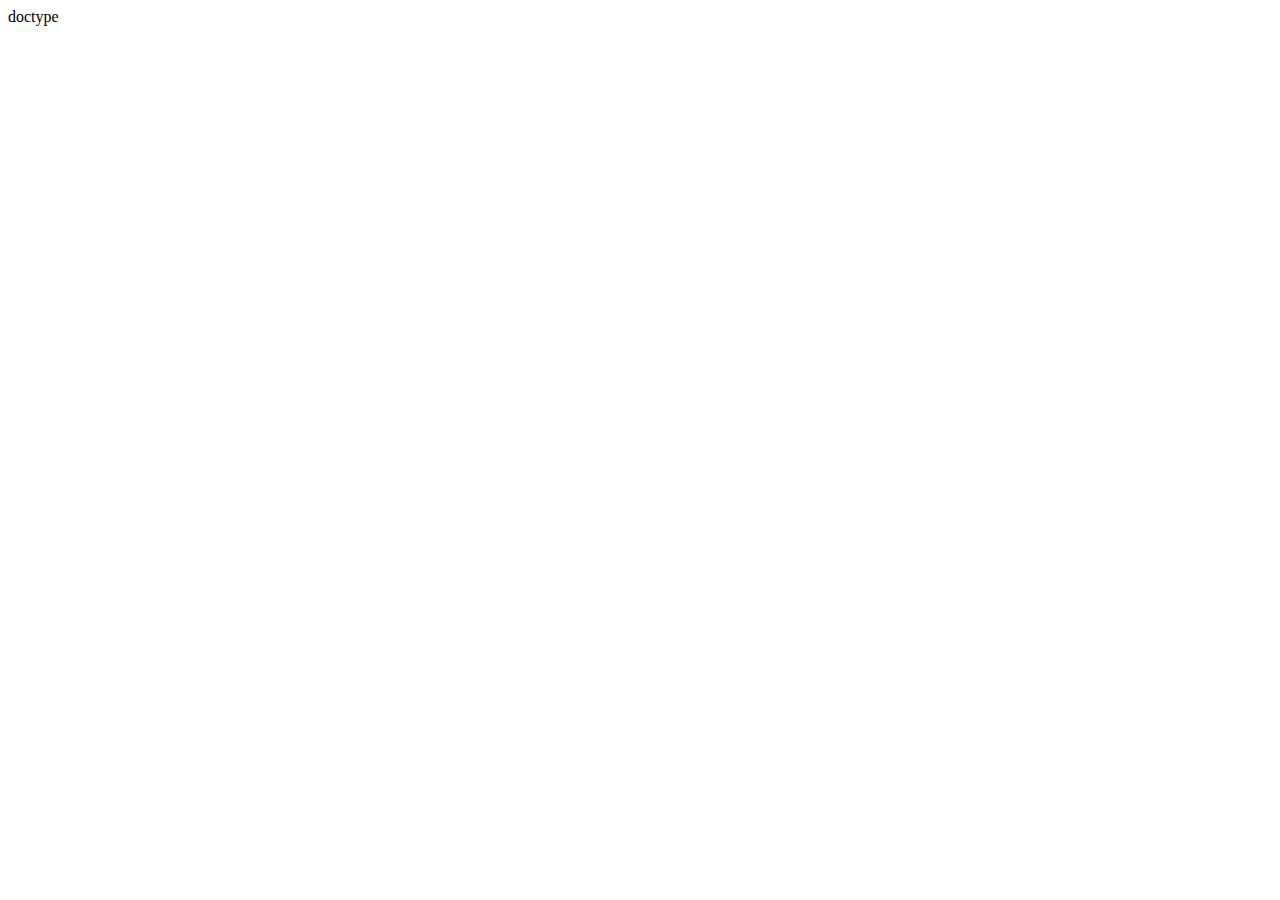
==== index.html @ a399d7d9 "Create index.html" ====
doctype <!DOCTYPE html>
<html lang="en">
<head>
    <meta charset="UTF-8">
    <meta name="viewport" content="width=device-width, initial-scale=1.0">
    <title>Document</title>
</head>
<body>
    
</body>
</html>
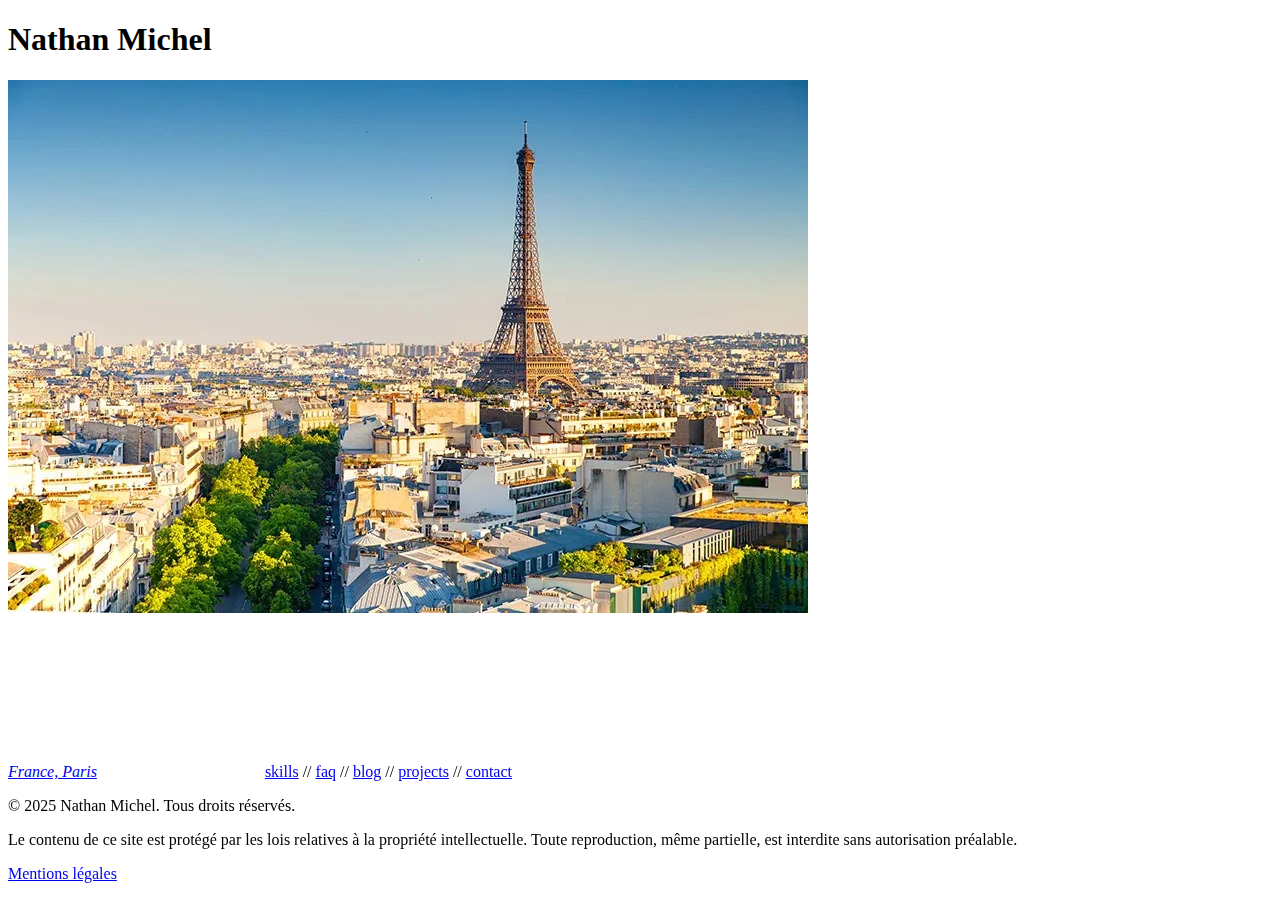
==== commit 829f3abb: "Update portfolio" ====
--- a/index.html
+++ b/index.html
@@ -1,11 +1,32 @@
-doctype <!DOCTYPE html>
-<html lang="en">
+<!DOCTYPE html>
+<html lang="fr">
 <head>
     <meta charset="UTF-8">
     <meta name="viewport" content="width=device-width, initial-scale=1.0">
-    <title>Document</title>
-</head>
+    <title>Portfolio Dev</title>
+    <link rel="icon" type="image/png" sizes="32x32" href="favicon/favicon-32x32.png">
+    </head>
+
 <body>
     
+        
+            
+        <h1>Nathan Michel</h1> 
+        <img src="asset/Paris.jpg" alt="Ville de Paris">
+        <div id="timezone">
+            
+            <em><a href="https://24timezones.com/Paris/time">France, Paris</a></em>
+                    <iframe src="https://free.timeanddate.com/clock/i8as4n9x/n195/szw160/szh160/hoc000/hbw0/hfc000/cf100/hnc000" width="160" height="160" style="border:none;"></iframe>
+            <a href="/skills.html">skills</a> // <a href="#">faq</a> // <a href="#">blog</a> // <a href="/projects.html">projects</a> // <a href="/about.html">contact</a>
+                   
+
+        </div>
+                
+        <footer>
+            <p>&copy; 2025 Nathan Michel. Tous droits réservés.</p>
+            <p>Le contenu de ce site est protégé par les lois relatives à la propriété intellectuelle. Toute reproduction, même partielle, est interdite sans autorisation préalable.</p>
+            <p><a href="#">Mentions légales</a></p>
+
+        </footer>
 </body>
 </html>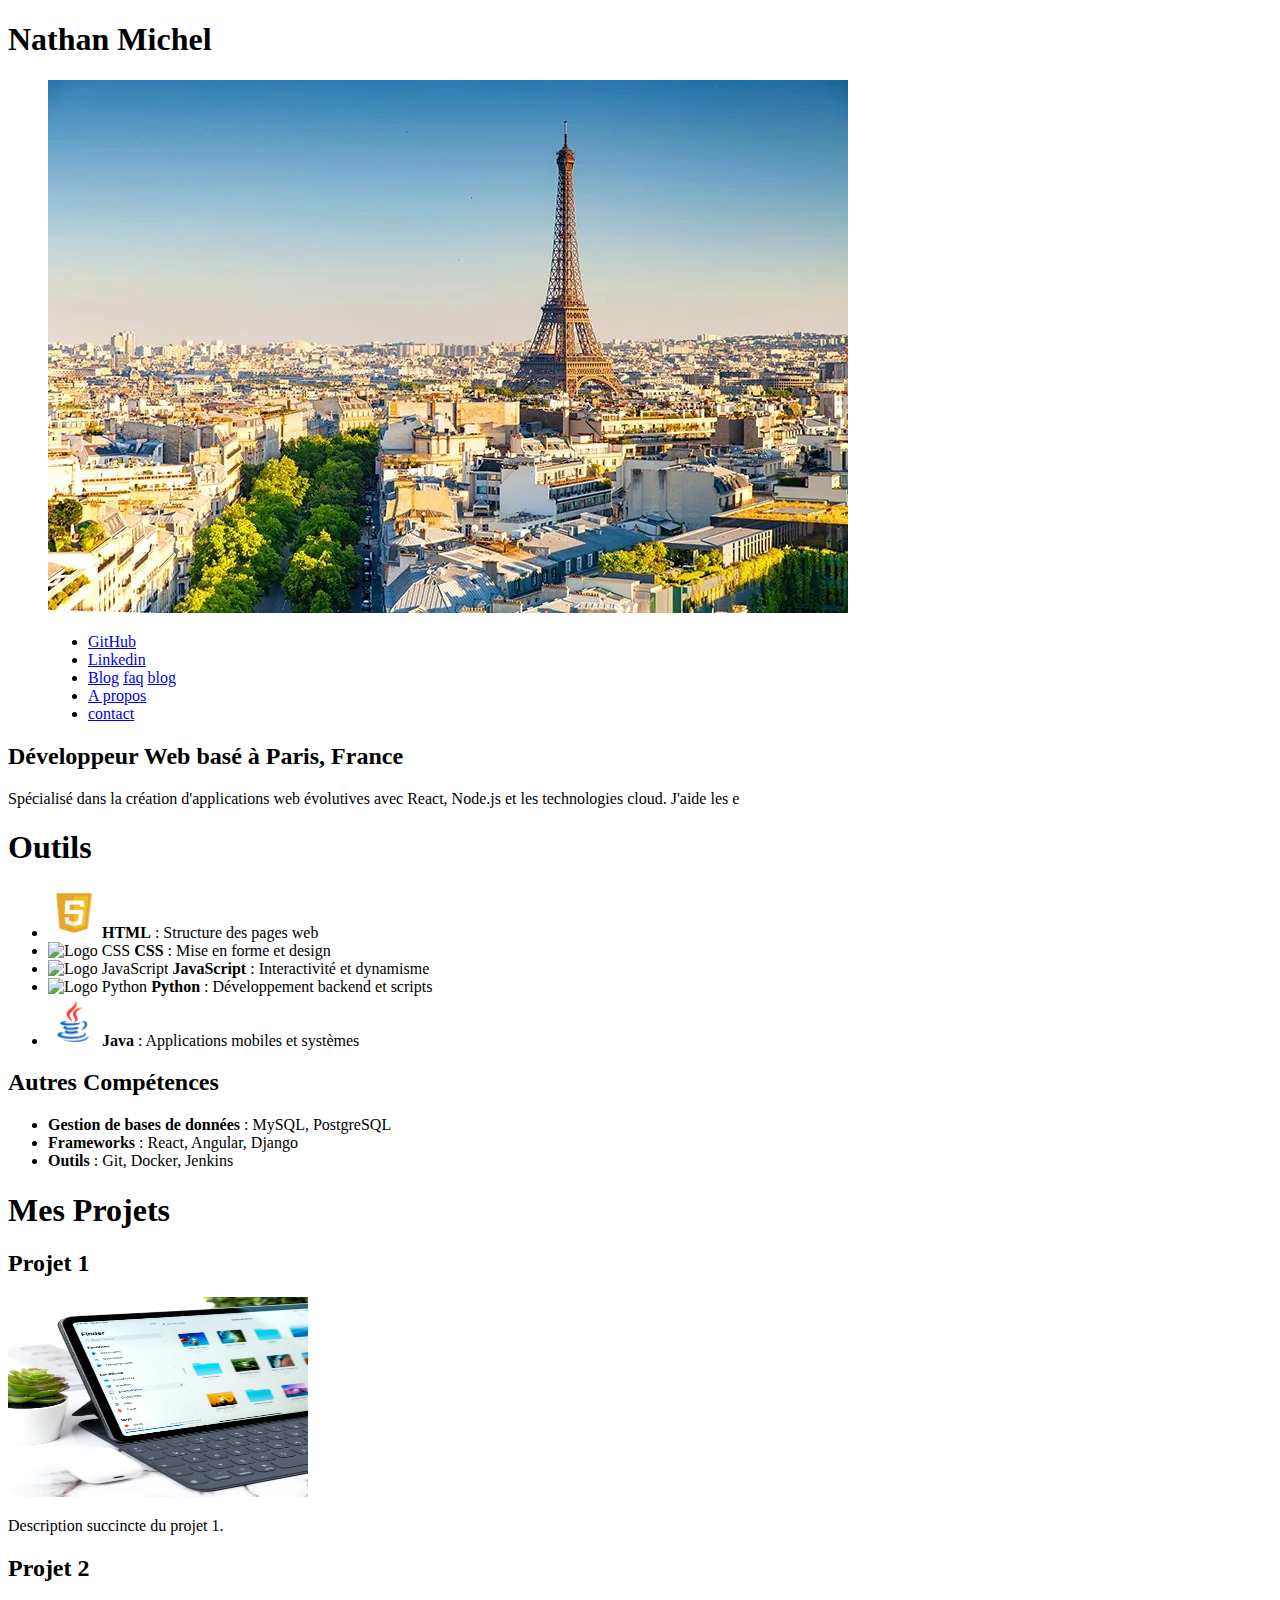
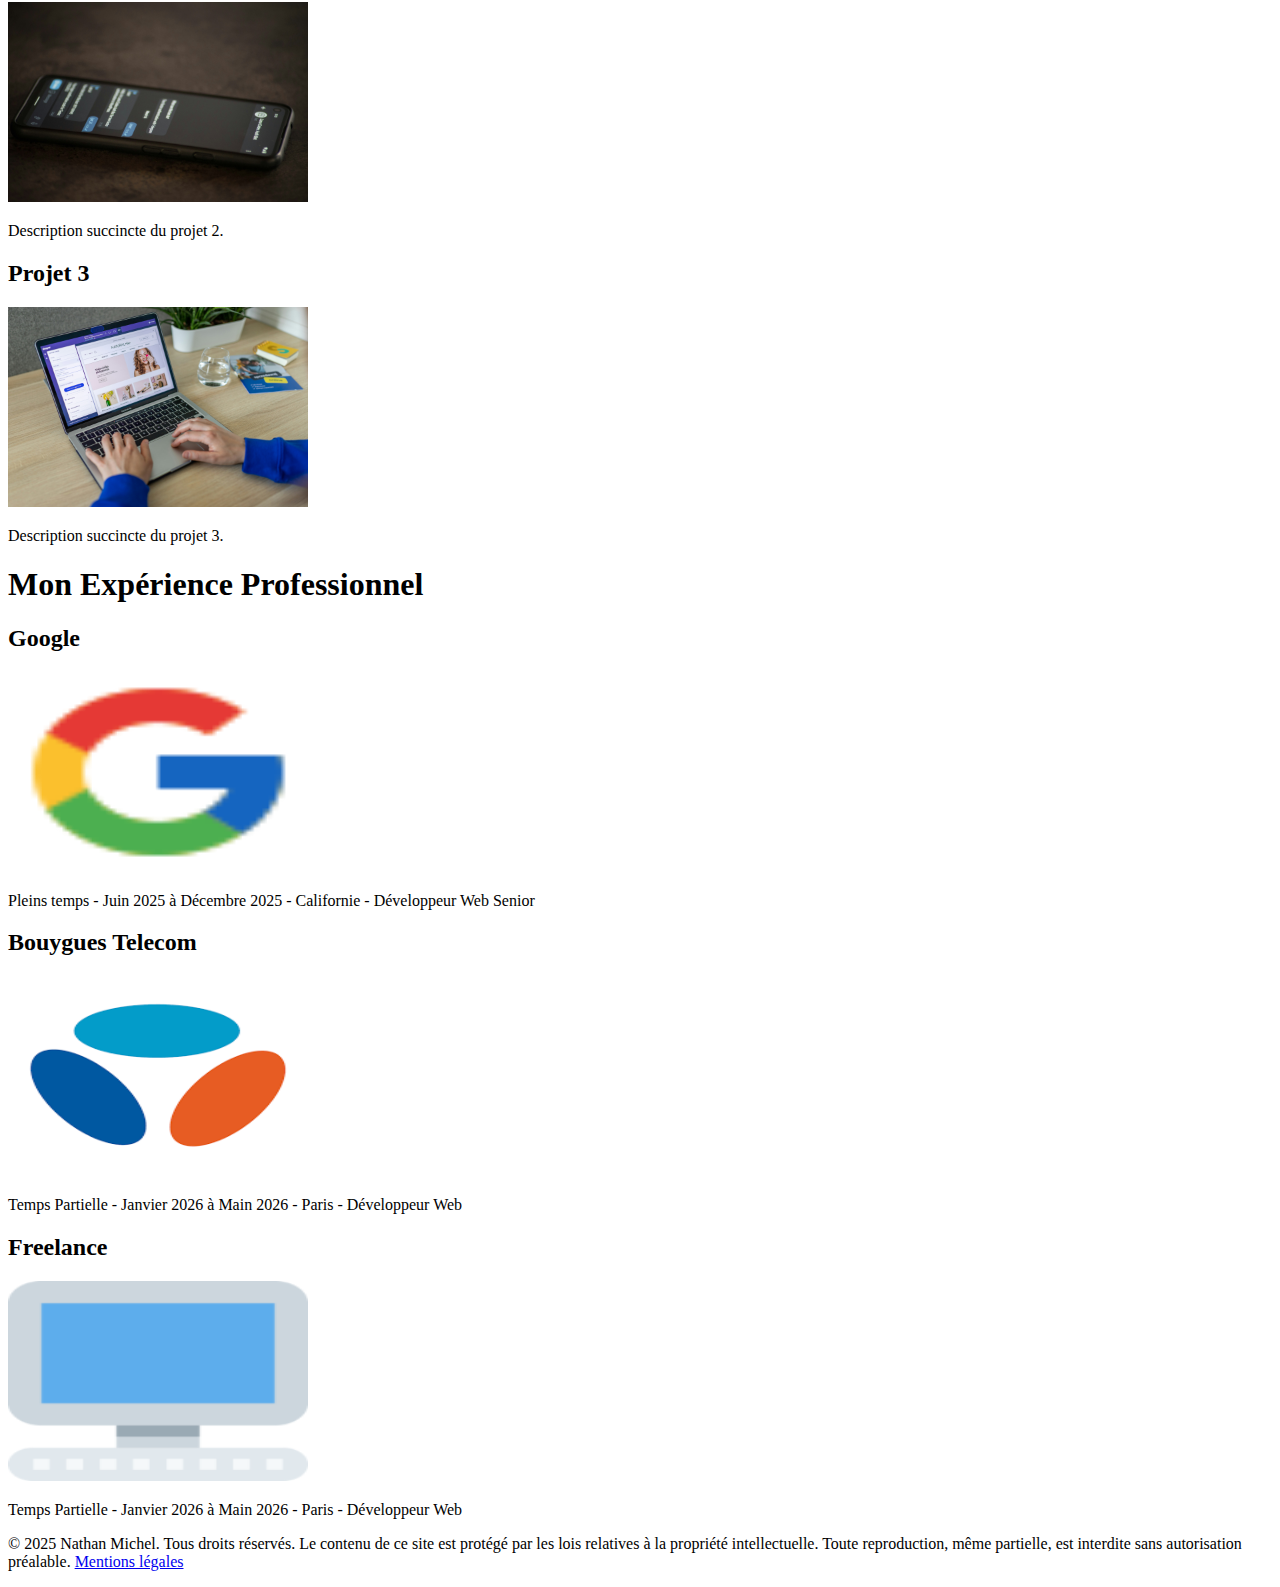
==== commit 02f64866: "Update portfolio" ====
--- a/index.html
+++ b/index.html
@@ -1,32 +1,153 @@
 <!DOCTYPE html>
 <html lang="fr">
+
 <head>
     <meta charset="UTF-8">
     <meta name="viewport" content="width=device-width, initial-scale=1.0">
+    <meta name="description" content="">
     <title>Portfolio Dev</title>
     <link rel="icon" type="image/png" sizes="32x32" href="favicon/favicon-32x32.png">
-    </head>
+</head>
 
 <body>
+
+
+
+    <header>
+        <h1>Nathan Michel</h1>
+    </header>
+
+    <main>
+        <figure>
+            <img src="asset/Paris.jpg" alt="Ville de Paris">
+
+
+            <figcaption>
+                <ul>
+                    <li><a href="https://24timezones.com/Paris/time">GitHub</a></li>
+                    <li>
+                        <a href="#">Linkedin</a>
+                    </li>
+                    <li><a href="/skills.html">Blog</a> <a href="#">faq</a> <a href="#">blog</a></li>
+                    <li><a href="/projects.html">A propos</a></li>
+                    <li><a href="/about.html">contact</a></li>
+                </ul>
+            </figcaption>
+
+        </figure>
+
+        <section>
+            <h2>Développeur Web basé à Paris, France</h2>
+            <p>
+
+                Spécialisé dans la création d'applications web évolutives avec React, Node.js et les technologies cloud.
+                J'aide les e
+            </p>
+        </section>
+        <!--  <iframe src="https://free.timeanddate.com/clock/i8as4n9x/n195/szw160/szh160/hoc000/hbw0/hfc000/cf100/hnc000" width="160" height="160" style="border:none;"></iframe> -->
+
+        <h1>Outils</h1>
+
+        <ul>
+            <li>
+                <img src="/asset/icons8-html-48.png"
+                    alt="Logo HTML" width="50" height="50">
+                <strong>HTML</strong>
+                : Structure des pages web
+            </li>
+            <li>
+                <img src="https://upload.wikimedia.org/wikipedia/commons/6/62/CSS3_logo.svg" alt="Logo CSS" width="50"
+                    height="50">
+                <strong>CSS</strong>
+
+                : Mise en forme et design
+            </li>
+            <li>
+
+                <img src="https://upload.wikimedia.org/wikipedia/commons/6/6a/JavaScript-logo.png" alt="Logo JavaScript"
+                    width="50" height="50">
+                <strong>JavaScript</strong>
+                : Interactivité et dynamisme
+            </li>
+            <li>
+                <img src="https://upload.wikimedia.org/wikipedia/commons/c/c3/Python-logo-notext.svg" alt="Logo Python"
+                    width="50" height="50">
+                <strong>Python</strong>
+
+                : Développement backend et scripts
+            </li>
+            <li>
+
+                <img src="/asset/icons8-logo-java-coffee-cup-48.png"
+                    alt="Logo Java" width="50" height="50">
+                <strong>Java</strong>
+
+                : Applications mobiles et systèmes
+            </li>
+        </ul>
+
+        <h2>Autres Compétences</h2>
+        <ul>
+            <li><strong>Gestion de bases de données</strong> : MySQL, PostgreSQL</li>
+            <li><strong>Frameworks</strong> : React, Angular, Django</li>
+            <li><strong>Outils</strong> : Git, Docker, Jenkins</li>
+        </ul>
+
+        <h1>Mes Projets</h1>
+
+        <div>
+            <h2>Projet 1</h2>
+            <img src="/asset/photo-1550529791-9799c4abb4ad.jpeg" alt="Image du projet 1" width="300" height="200">
+            <p>Description succincte du projet 1.</p>
+        </div>
+
+        <div>
+            <h2>Projet 2</h2>
+            <img src="/asset/photo-1654764450232-d0724be6dcd7.jpeg" alt="Image du projet 2" width="300" height="200">
+            <p>Description succincte du projet 2.</p>
+        </div>
+
+        <div>
+            <h2>Projet 3</h2>
+            <img src="/asset/photo-1688561808434-886a6dd97b8c.jpeg" alt="Image du projet 3" width="300" height="200">
+            <p>Description succincte du projet 3.</p>
+        </div>
+
+
+        <h1>Mon Expérience Professionnel</h1>
+
+        <div>
+            <h2>Google</h2>
+            <img src="/asset/icons8-logo-google-48.png" alt="Expérience 1" width="300" height="200">
+            <p>Pleins temps - Juin 2025 à Décembre 2025 - Californie - Développeur Web Senior </p>
+        </div>
+        
+        <div>
+            <h2>Bouygues Telecom</h2>
+            <img src="/asset/images2.png" alt="Expérience 2" width="300" height="200">
+            <p>Temps Partielle - Janvier 2026 à Main 2026 - Paris - Développeur Web </p>
+        </div>
+        
+        <div>
+            <h2>Freelance</h2>
+            <img src="/favicon/apple-touch-icon.png" alt="Expérience 3" width="300" height="200">
+            <p>Temps Partielle - Janvier 2026 à Main 2026 - Paris - Développeur Web</p>
+        </div>
+        
+        </body>
+        </html>
+        
+    </main>
+
     
-        
-            
-        <h1>Nathan Michel</h1> 
-        <img src="asset/Paris.jpg" alt="Ville de Paris">
-        <div id="timezone">
-            
-            <em><a href="https://24timezones.com/Paris/time">France, Paris</a></em>
-                    <iframe src="https://free.timeanddate.com/clock/i8as4n9x/n195/szw160/szh160/hoc000/hbw0/hfc000/cf100/hnc000" width="160" height="160" style="border:none;"></iframe>
-            <a href="/skills.html">skills</a> // <a href="#">faq</a> // <a href="#">blog</a> // <a href="/projects.html">projects</a> // <a href="/about.html">contact</a>
-                   
+    <footer>
+        <p>&copy; 2025 Nathan Michel. Tous droits réservés.
+            Le contenu de ce site est protégé par les lois relatives à la propriété intellectuelle. Toute reproduction,
+            même partielle, est interdite sans autorisation préalable.
+            <a href="#">Mentions légales</a>
+        </p>
 
-        </div>
-                
-        <footer>
-            <p>&copy; 2025 Nathan Michel. Tous droits réservés.</p>
-            <p>Le contenu de ce site est protégé par les lois relatives à la propriété intellectuelle. Toute reproduction, même partielle, est interdite sans autorisation préalable.</p>
-            <p><a href="#">Mentions légales</a></p>
+    </footer>
+</body>
 
-        </footer>
-</body>
 </html>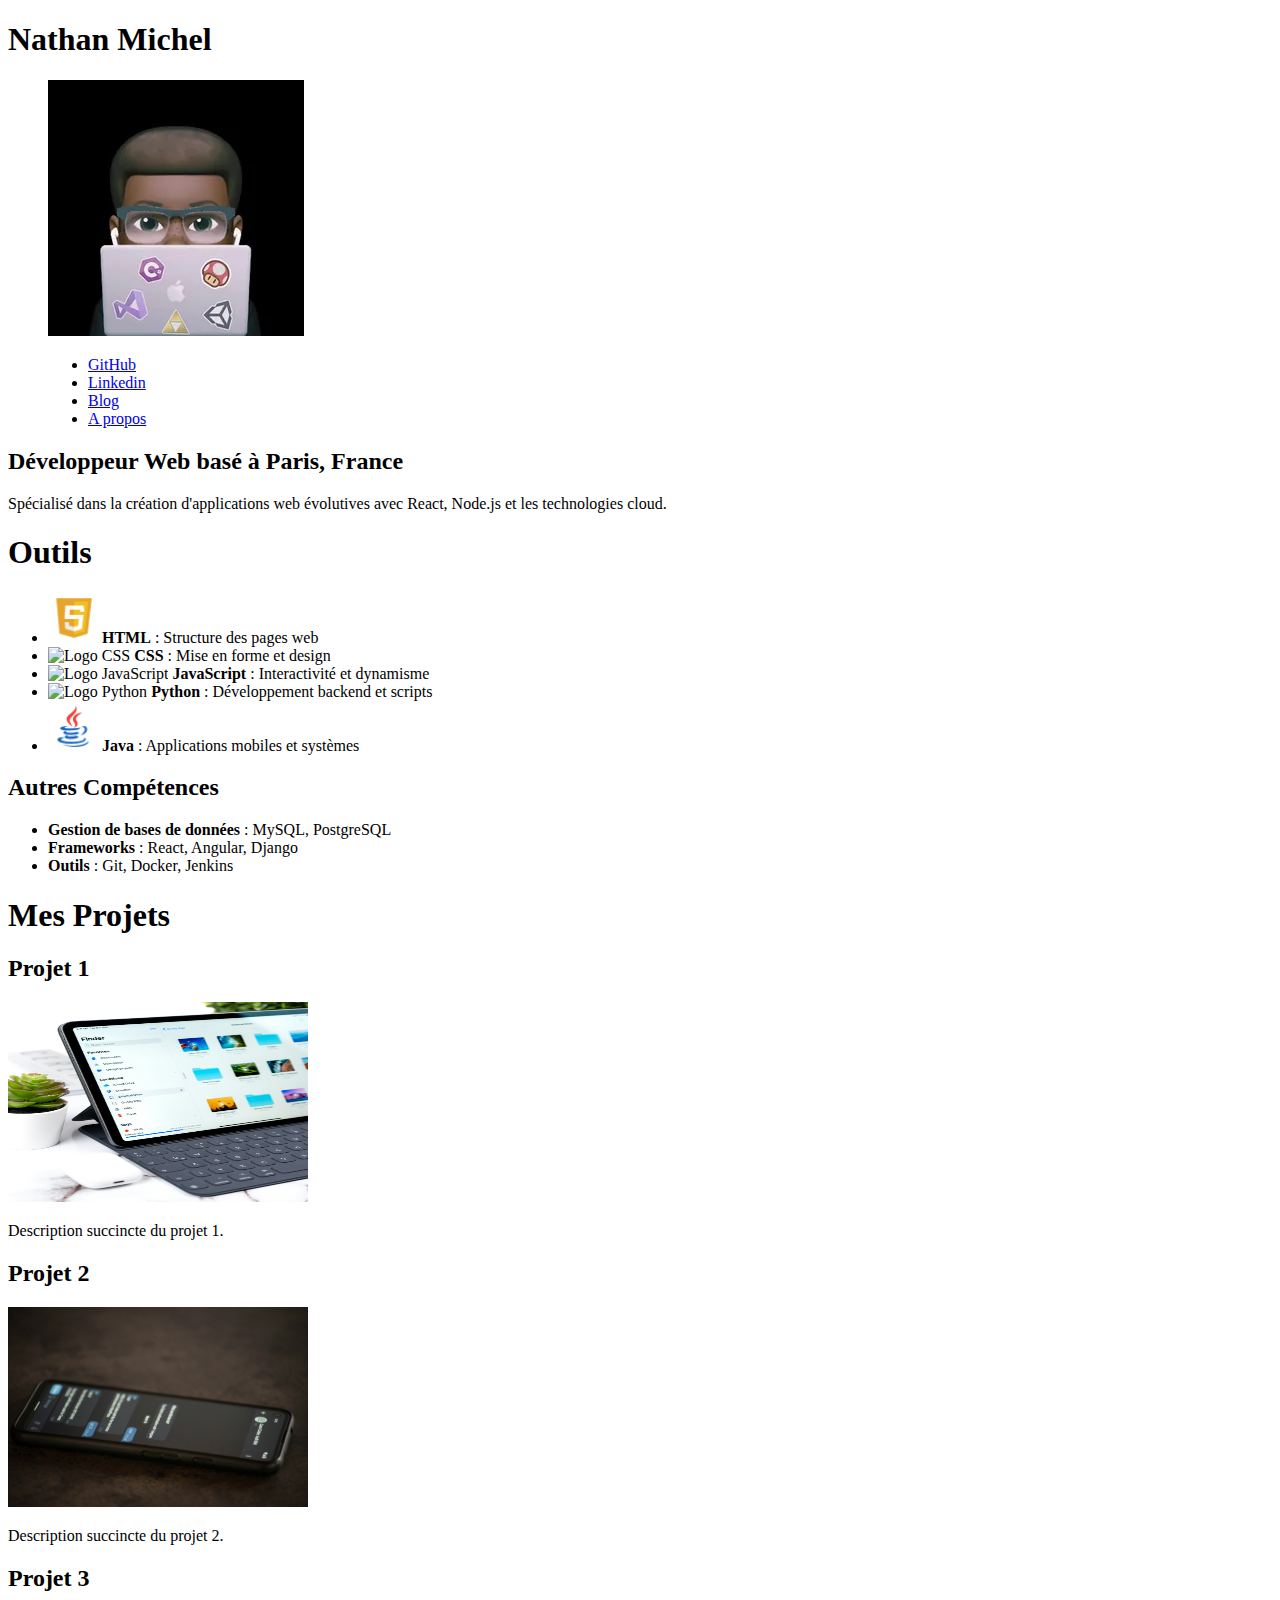
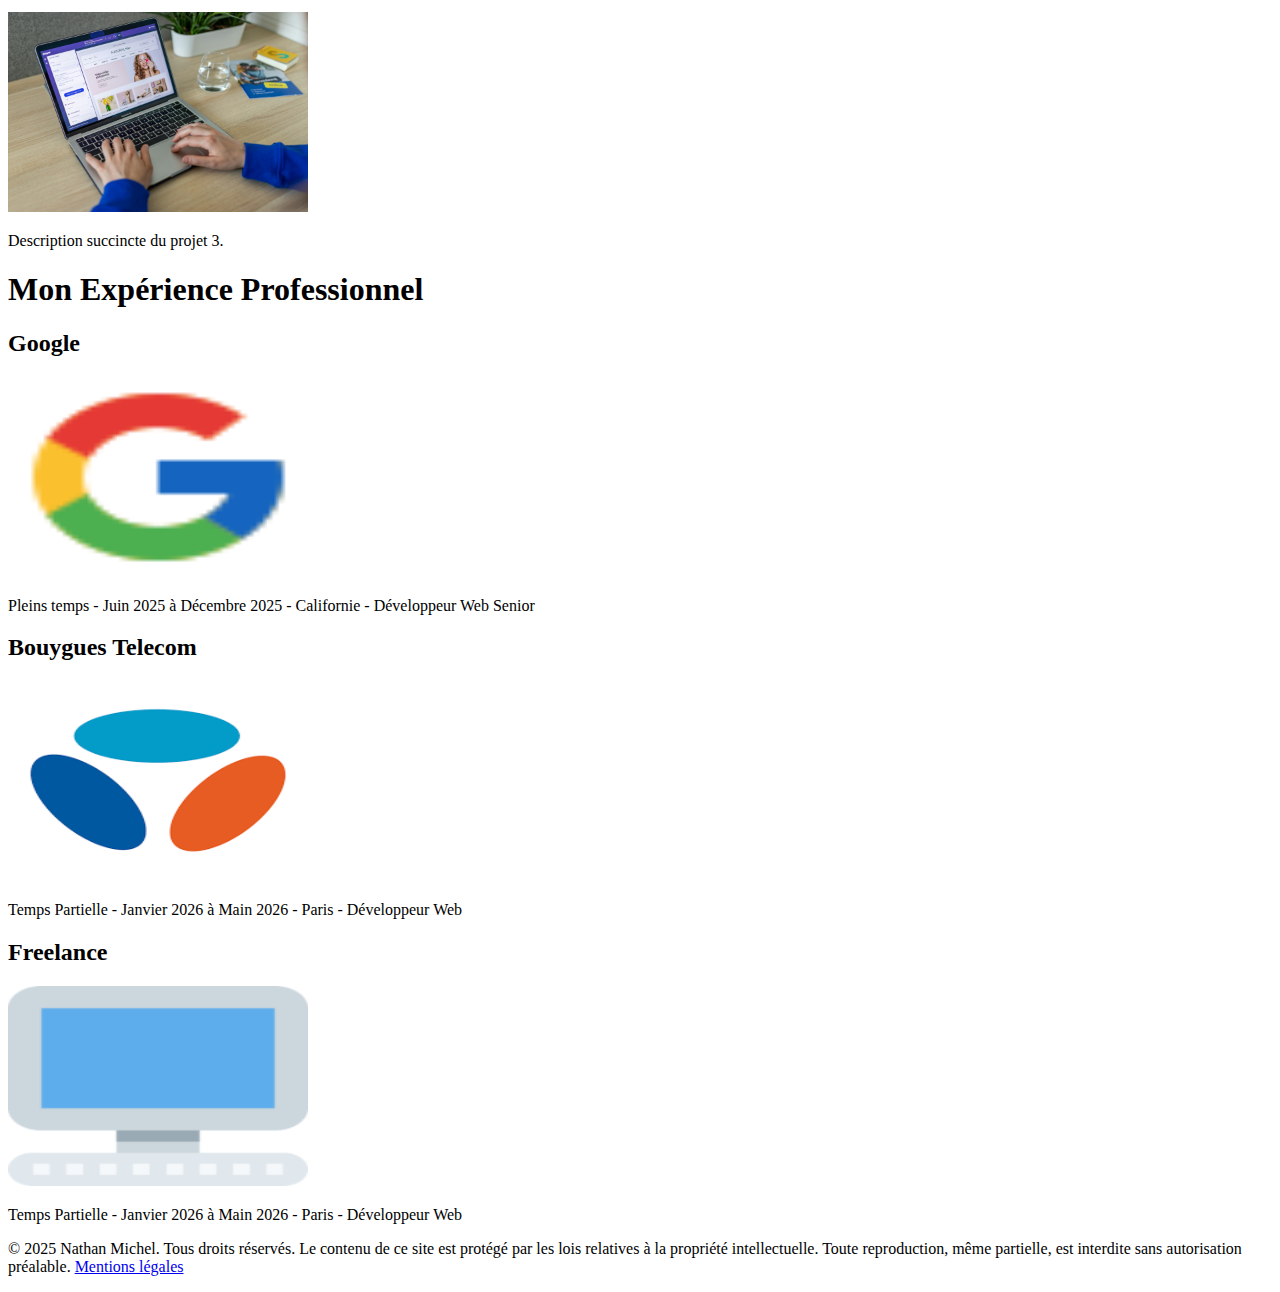
==== commit 8b56b3cf: "Update index.html" ====
--- a/index.html
+++ b/index.html
@@ -19,18 +19,17 @@
 
     <main>
         <figure>
-            <img src="asset/Paris.jpg" alt="Ville de Paris">
+            <img src="/asset/unnamed.webp" alt="Photo de profil">
 
 
             <figcaption>
                 <ul>
-                    <li><a href="https://24timezones.com/Paris/time">GitHub</a></li>
+                    <li><a href="#">GitHub</a></li>
                     <li>
                         <a href="#">Linkedin</a>
                     </li>
-                    <li><a href="/skills.html">Blog</a> <a href="#">faq</a> <a href="#">blog</a></li>
-                    <li><a href="/projects.html">A propos</a></li>
-                    <li><a href="/about.html">contact</a></li>
+                    <li><a href="#">Blog</a></li>
+                    <li><a href="#">A propos</a></li>
                 </ul>
             </figcaption>
 
@@ -41,17 +40,16 @@
             <p>
 
                 Spécialisé dans la création d'applications web évolutives avec React, Node.js et les technologies cloud.
-                J'aide les e
+
             </p>
         </section>
-        <!--  <iframe src="https://free.timeanddate.com/clock/i8as4n9x/n195/szw160/szh160/hoc000/hbw0/hfc000/cf100/hnc000" width="160" height="160" style="border:none;"></iframe> -->
+
 
         <h1>Outils</h1>
 
         <ul>
             <li>
-                <img src="/asset/icons8-html-48.png"
-                    alt="Logo HTML" width="50" height="50">
+                <img src="/asset/icons8-html-48.png" alt="Logo HTML" width="50" height="50">
                 <strong>HTML</strong>
                 : Structure des pages web
             </li>
@@ -78,8 +76,7 @@
             </li>
             <li>
 
-                <img src="/asset/icons8-logo-java-coffee-cup-48.png"
-                    alt="Logo Java" width="50" height="50">
+                <img src="/asset/icons8-logo-java-coffee-cup-48.png" alt="Logo Java" width="50" height="50">
                 <strong>Java</strong>
 
                 : Applications mobiles et systèmes
@@ -121,33 +118,30 @@
             <img src="/asset/icons8-logo-google-48.png" alt="Expérience 1" width="300" height="200">
             <p>Pleins temps - Juin 2025 à Décembre 2025 - Californie - Développeur Web Senior </p>
         </div>
-        
+
         <div>
             <h2>Bouygues Telecom</h2>
             <img src="/asset/images2.png" alt="Expérience 2" width="300" height="200">
             <p>Temps Partielle - Janvier 2026 à Main 2026 - Paris - Développeur Web </p>
         </div>
-        
+
         <div>
             <h2>Freelance</h2>
             <img src="/favicon/apple-touch-icon.png" alt="Expérience 3" width="300" height="200">
             <p>Temps Partielle - Janvier 2026 à Main 2026 - Paris - Développeur Web</p>
         </div>
-        
-        </body>
-        </html>
-        
     </main>
 
-    
-    <footer>
-        <p>&copy; 2025 Nathan Michel. Tous droits réservés.
-            Le contenu de ce site est protégé par les lois relatives à la propriété intellectuelle. Toute reproduction,
-            même partielle, est interdite sans autorisation préalable.
-            <a href="#">Mentions légales</a>
-        </p>
-
-    </footer>
 </body>
 
+<footer>
+    <p>&copy; 2025 Nathan Michel. Tous droits réservés.
+        Le contenu de ce site est protégé par les lois relatives à la propriété intellectuelle. Toute reproduction,
+        même partielle, est interdite sans autorisation préalable.
+        <a href="#">Mentions légales</a>
+    </p>
+
+</footer>
+
+
 </html>